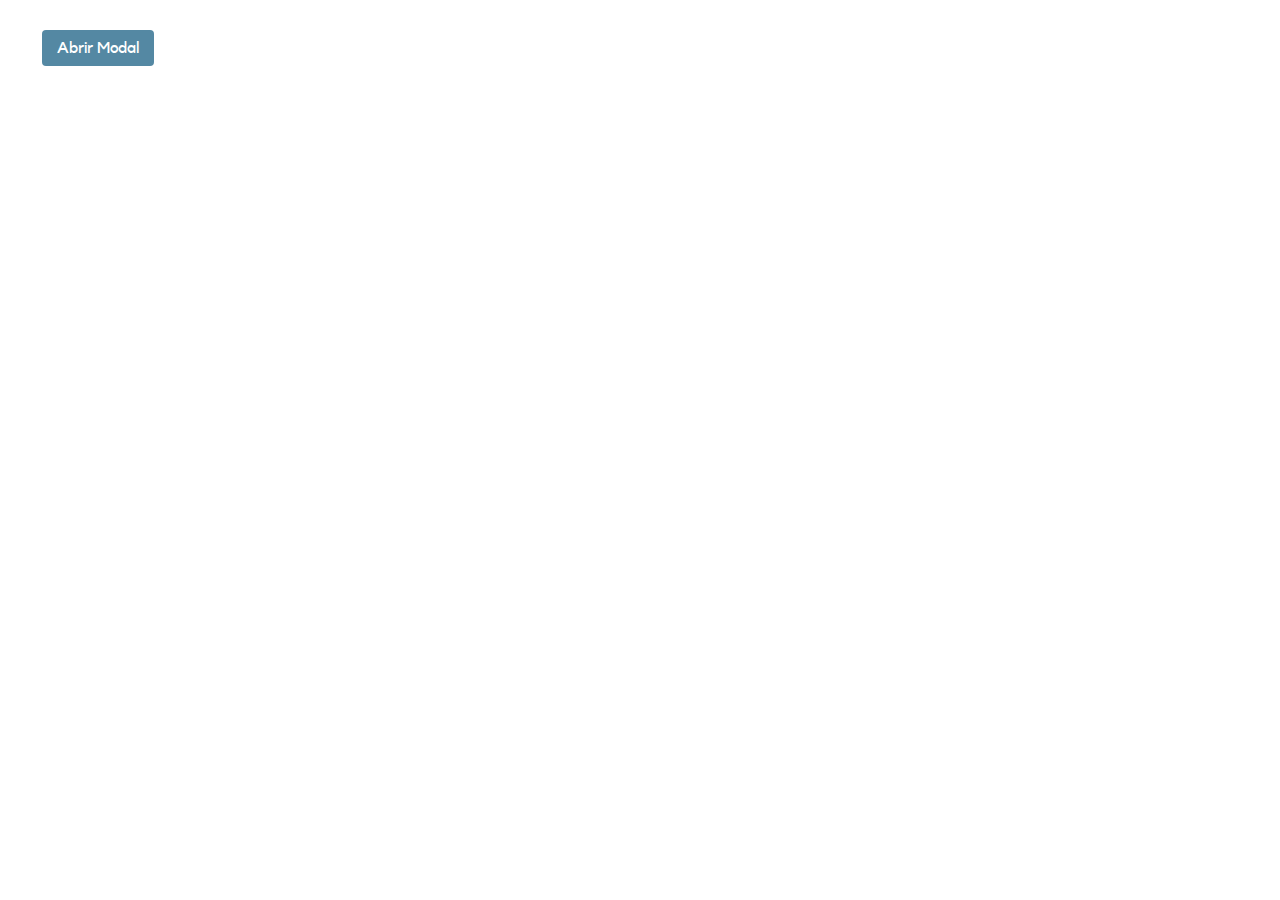
==== login.html @ ff2ead85 "Pop Ups Finales" ====
<!DOCTYPE html>
<html lang="en">
<head>
    <meta charset="UTF-8">
    <meta name="viewport" content="width=device-width, initial-scale=1.0">
    <link rel="stylesheet" href="styles/styles.css">
    <link href='https://unpkg.com/boxicons@2.1.4/css/boxicons.min.css' rel='stylesheet'>
    <title>Document</title>
</head>
<body>
    <!-- Boton -->
    <div class="boton-modal">
        <label for="btn-modal">
            Abrir Modal
        </label>
    </div>
    <!-- FIn del boton -->
    <!-- Ventana modal -->
    <input type="checkbox" id="btn-modal">
    <div class="container-modal">
        <div class="content-modal">
            <div class="btn-cerrar">
                <label for="btn-modal"><i class='bx bx-exit' style='color:#080808'  ></i></label>
            </div>
            <div class="logo-repair"><img src="images/logo-repair-express.png" alt=""></div>
            <div><h4>Por favor ingresa tu Repair Express ID</h3></div>
            <div>
                <form class="formulario" action="#" method="POST">
                    <div class="form-group">
                        <label for="number-id">Repair Express ID:</label>
                        <input type="text" id="number-id" name="number-id" required>
                    </div>
                    <div class="form-group">
                        <label for="pass">Contraseña:</label>
                        <input type="password" id="pass" name="password" minlength="8" required />
                    </div>
                </form>
            </div>
            <div class="buttons">
                <button><a href="#" class="ingresar">Ingresar</a></button>
                <button><a href="#" class="registrarse">Registrarse</a></button>
            </div>
            <hr>
            <footer>
                
                <h6>También puedes utilizar</h6>
                <div class="icons">
                    <div><img src="images/Icon ionic-logo-google.svg" alt=""></div>
                    <div><img src="images/Icon awesome-facebook.svg" alt=""></div>
                    <div><img src="images/Icon metro-apple.svg" alt=""></div>
                </div>
            </footer>
            
            

        </div>
    </div>
</body>
</html>
---- styles/styles.css ----
@font-face {
    font-family: "kollet";
    src: url(../font/Kollektif.ttf);
}

*{
    margin: 0;
    padding: 0;
    box-sizing: border-box;
    font-family: "kollet";
}

body{
    background-color: "efefef";
}

.boton-modal{
    padding: 40px;
    background-color: #fff;
}

.boton-modal label{
    padding: 10px 15px;
    background-color: #5488a3;
    color: #fff;
    border-radius: 4px;
    cursor: pointer;
    transition: all 300ms ease;
}

.boton-modal label:hover{
    background-color: #185E83;
    color: #fff;
}

.boton-modal label i:hover{
    color: #fff;
}

#btn-modal{
    display: none;
}

.container-modal{
    width: 100%;
    height: 100vh;
    position: fixed;
    top: 0; left: 0;
    background-color: rgba(215, 217, 219, 0.8);
    backdrop-filter: blur(10px);
    display: none;
    justify-content: center;
    align-items: center;
    z-index: 100;
}

#btn-modal:checked ~ .container-modal{
    display: flex;
}

.content-modal{
    width: 500px;
    max-width: 60%; /* Cambiado para que el pop-up no ocupe toda la pantalla */
    max-height: 100%; /* Agregado para limitar la altura */
    padding: 10px 30px;
    background-color: #fff;
    border-radius: 30px;
    box-sizing: border-box;
    overflow: auto;
}

.content-modal h4{
    margin-bottom: 5px;
    text-align: center;
    font-size: 18px;
    font-weight: lighter;
}


.content-modal .btn-cerrar{
    width: 100%;
    display: flex;
    justify-content: flex-end;
}

.content-modal .btn-cerrar label{
    padding: 8px 10px;
    background-color: #ffffff;
    color: #fff;
    border-radius: 15px;
    cursor: pointer;
    transition: all 300ms ease;
}

.content-modal .btn-cerrar label:hover{
    background-color: #f1f2f5;
}

.formulario {
    display: grid;
    gap: 10px;
    max-width: 480px;
    margin: 0 auto;
    padding: 20px;
    padding-top: 10px;
    border-radius: 30x;
    background-color: #ffffff;
}

.form-group {
    display: flex;
    flex-direction: column;
    font-size: 13px;
}

.buttons{
    display: flex;
    justify-content: center;
    align-items: center;
}

button a{
    color: #fff;
    text-decoration: none;
    font-size: 16px
}

input,
select{
    padding: 12px;
    border: 2px solid #ccc;
    border-radius: 30px;
}

button {
    width: 40%;
    height: 45px;
    padding: 0px 15px;
    margin: 0px 15px;
    cursor: pointer;
    background-color: #0050f5;
    color: white;
    border: none;
    border-radius: 30px;
}

button:hover {
    background-color: #45a049;
    /* Color del hover */
}

label{
    margin: 5px 2px;
}

footer{
    margin: 10px;
    display: flex;
    flex-direction: column;
    justify-content: center;
    align-items: center;
}

hr{
    margin-top: 20px;
    border-color: #fbfffb;

}

footer .icons{
    display: flex;
    flex-direction: row;
    margin: 10px;
    justify-content: space-between;
}

footer .icons div{
    height: 40px;
    width: 40px;
    border-radius: 50%;
    text-align: center;

    display: flex;
    align-items: center;
    justify-content: center;
}

.content-modal .logo-repair{
    height: 80px;
    display: flex;
    flex-direction: column;
    align-items: center;
    justify-content: center;
}

.logo-repair img{
    width: 180px;
    overflow: hidden;
}

hr{
    margin: 25px 20px;
}

h6{
    font-size: 15px;
    color: #999797;
    font-weight: lighter;
}

footer .icons div img{
    width: 20px;
}

/* Agrega una clase para la animación de entrada */
.container-modal.fade-in {
    animation: fadeInModal 10s ease;
}

/* Define una clase para la animación */
@keyframes fadeInModal {
    0% {
        opacity: 0;
        transform: translateY(-10px);
    }
    100% {
        opacity: 1;
        transform: translateY(0);
    }
}

/* Aplica la clase de animación cuando el checkbox está marcado */
#btn-modal:checked ~ .container-modal {
    display: flex;
    animation: fadeInModal 0.5s ease;
}
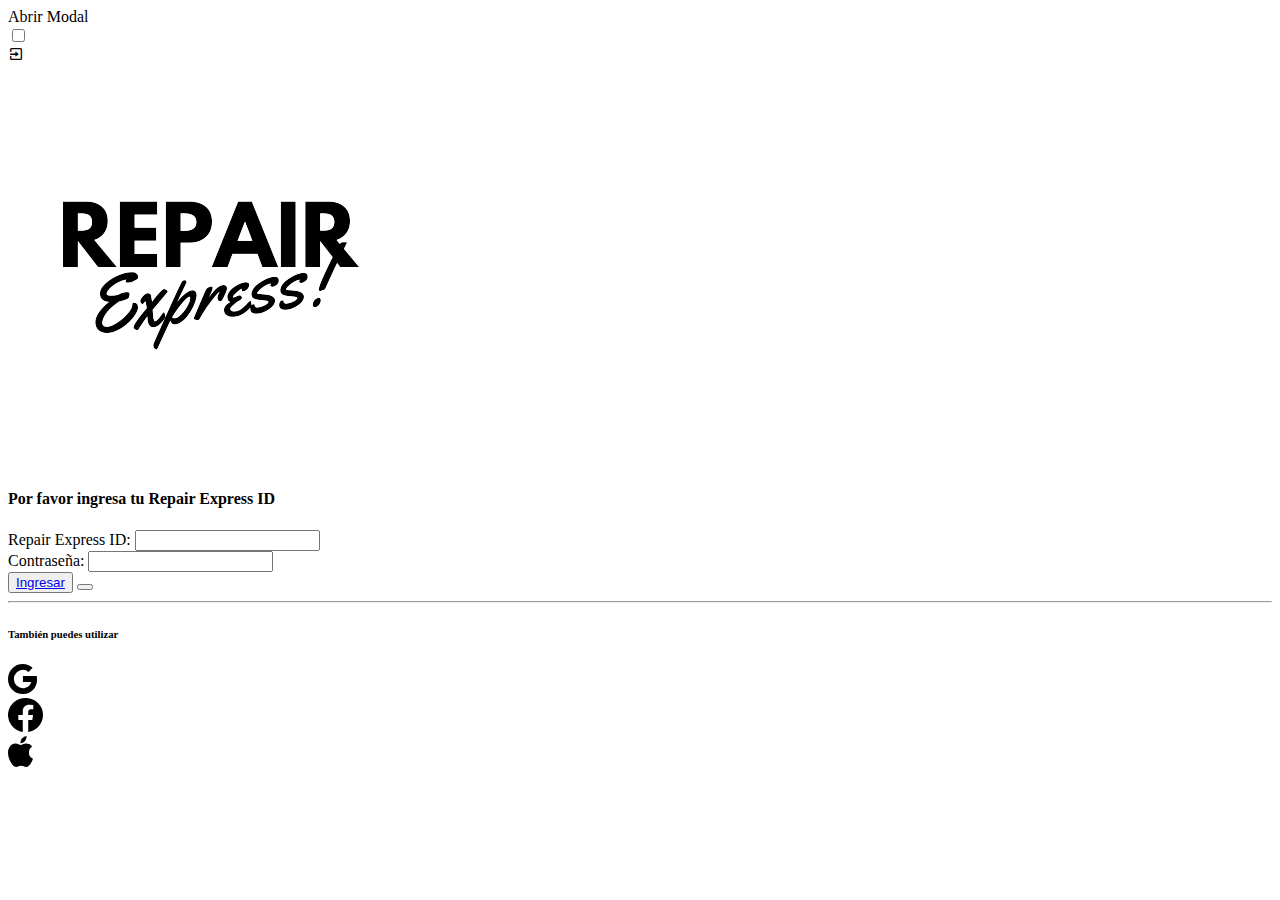
==== commit 2de551a1: "Update" ====
--- a/login.html
+++ b/login.html
@@ -1,59 +1,66 @@
-<!DOCTYPE html>
-<html lang="en">
-<head>
-    <meta charset="UTF-8">
-    <meta name="viewport" content="width=device-width, initial-scale=1.0">
-    <link rel="stylesheet" href="styles/styles.css">
-    <link href='https://unpkg.com/boxicons@2.1.4/css/boxicons.min.css' rel='stylesheet'>
-    <title>Document</title>
-</head>
-<body>
-    <!-- Boton -->
-    <div class="boton-modal">
-        <label for="btn-modal">
-            Abrir Modal
-        </label>
-    </div>
-    <!-- FIn del boton -->
-    <!-- Ventana modal -->
-    <input type="checkbox" id="btn-modal">
-    <div class="container-modal">
-        <div class="content-modal">
-            <div class="btn-cerrar">
-                <label for="btn-modal"><i class='bx bx-exit' style='color:#080808'  ></i></label>
-            </div>
-            <div class="logo-repair"><img src="images/logo-repair-express.png" alt=""></div>
-            <div><h4>Por favor ingresa tu Repair Express ID</h3></div>
-            <div>
-                <form class="formulario" action="#" method="POST">
-                    <div class="form-group">
-                        <label for="number-id">Repair Express ID:</label>
-                        <input type="text" id="number-id" name="number-id" required>
-                    </div>
-                    <div class="form-group">
-                        <label for="pass">Contraseña:</label>
-                        <input type="password" id="pass" name="password" minlength="8" required />
-                    </div>
-                </form>
-            </div>
-            <div class="buttons">
-                <button><a href="#" class="ingresar">Ingresar</a></button>
-                <button><a href="#" class="registrarse">Registrarse</a></button>
-            </div>
-            <hr>
-            <footer>
-                
-                <h6>También puedes utilizar</h6>
-                <div class="icons">
-                    <div><img src="images/Icon ionic-logo-google.svg" alt=""></div>
-                    <div><img src="images/Icon awesome-facebook.svg" alt=""></div>
-                    <div><img src="images/Icon metro-apple.svg" alt=""></div>
-                </div>
-            </footer>
-            
-            
-
-        </div>
-    </div>
-</body>
+<!DOCTYPE html>
+<html lang="en">
+<head>
+    <meta charset="UTF-8">
+    <meta name="viewport" content="width=device-width, initial-scale=1.0">
+    <link rel="stylesheet" href="styles/popups.css">
+    <link href='https://unpkg.com/boxicons@2.1.4/css/boxicons.min.css' rel='stylesheet'>
+    <title>Document</title>
+</head>
+<body>
+
+    <!-- Pop Up Login -->
+    <!-- Boton -->
+    <div class="boton-modal">
+        <label for="btn-modal">
+            Abrir Modal
+        </label>
+    </div>
+    <!-- FIn del boton -->
+    <!-- Ventana modal -->
+    <input type="checkbox" id="btn-modal">
+    <div class="container-modal">
+        <div class="content-modal">
+            <div class="btn-cerrar">
+                <label for="btn-modal"><i class='bx bx-exit' style='color:#080808'  ></i></label>
+            </div>
+            <div class="logo-repair"><img src="images/RepairExpress_ResourcesStudents/LogoNegro.png" alt=""></div>
+            <div><h4>Por favor ingresa tu Repair Express ID</h3></div>
+            <div>
+                <form class="formulario" action="#" method="POST">
+                    <div class="form-group">
+                        <label for="number-id">Repair Express ID:</label>
+                        <input type="text" id="number-id" name="number-id" required>
+                    </div>
+                    <div class="form-group">
+                        <label for="pass">Contraseña:</label>
+                        <input type="password" id="pass" name="password" minlength="8" required />
+                    </div>
+                </form>
+            </div>
+            <div class="buttons">
+                <button><a href="#" class="ingresar">Ingresar</a></button>
+                <button><a href="./singin.html" class="registrarse">
+                    
+                </a></button>
+            </div>
+            <hr>
+            <footer>
+                
+                <h6>También puedes utilizar</h6>
+                <div class="icons">
+                    <div><img src="images/Icon ionic-logo-google.svg" alt=""></div>
+                    <div><img src="images/Icon awesome-facebook.svg" alt=""></div>
+                    <div><img src="images/Icon metro-apple.svg" alt=""></div>
+                </div>
+            </footer>
+            
+            
+
+        </div>
+    </div>
+
+    <!-- Pop up del Singin -->
+    
+</body>
 </html>